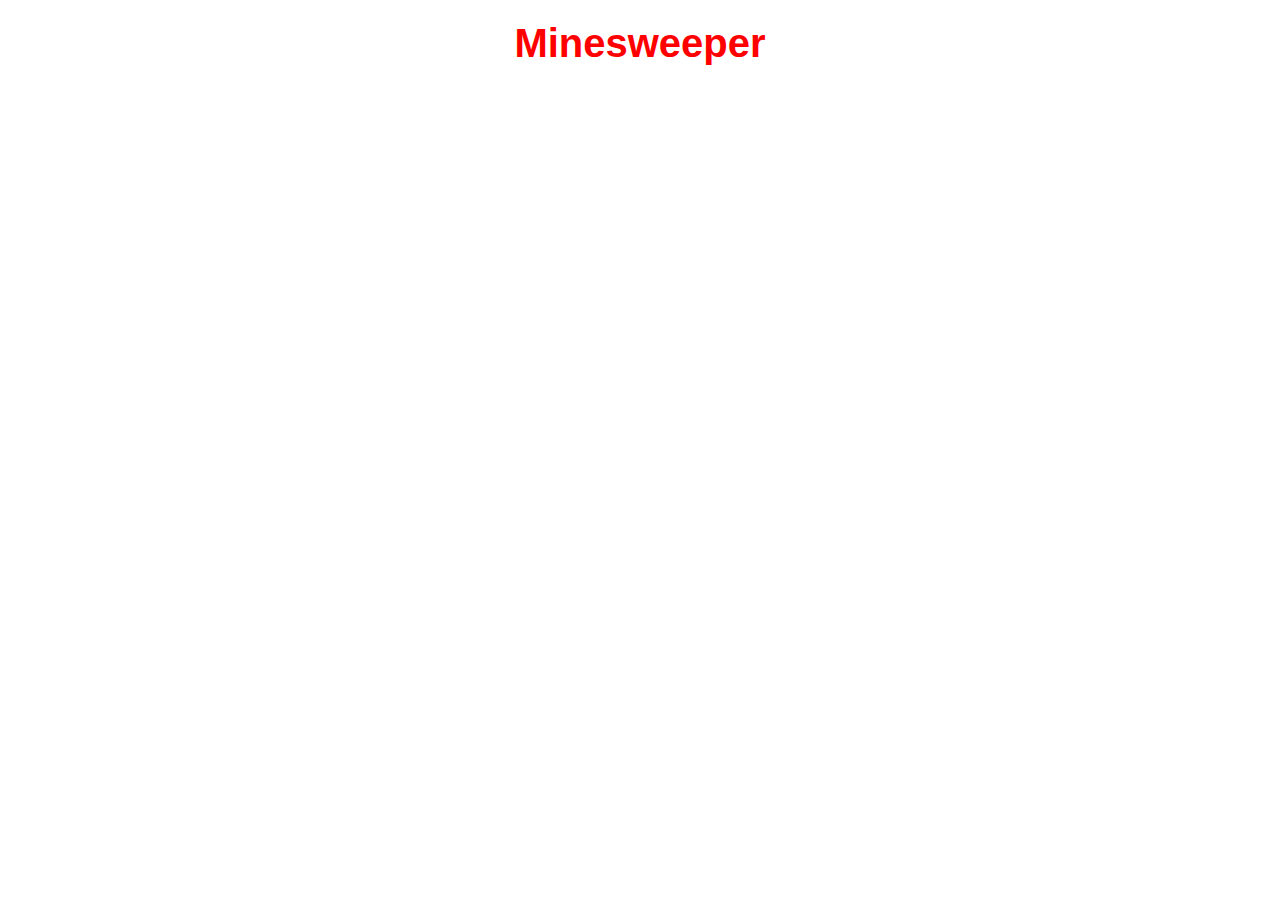
==== minesweeper.html @ dcc0fe84 "Add files via upload" ====
<!DOCTYPE html>
<html>

<head>
	<meta charset="UTF-8">
	<meta name="viewport",
		content="width=device-width, initial-scale=1.0">
	<title>Minesweeper</title>
	<link rel="stylesheet" href="style.css">
	<script src="minesweeper.js"></script>
</head>

<body style="text-align: center;">
    <h1>
        <div class="minesweeperh">Minesweeper</div>
    </h1>
    
    <canvas id="game"></canvas>
</body>

</html>
---- style.css ----
body {
    font-family: Arial, Helvetica, sans-serif;
}

.indexh {
    font-size: 40px;
	font-weight: bold;
    color: black
}

.snakeh {
	font-size: 40px;
	font-weight: bold;
	color: green;
}

.minesweeperh {
    font-size: 40px;
	font-weight: bold;
	color: red;
}

.mainp {
    font-size: 20px;
    color: black;
}

.e {
    font-size: 10px;
    color: red
}
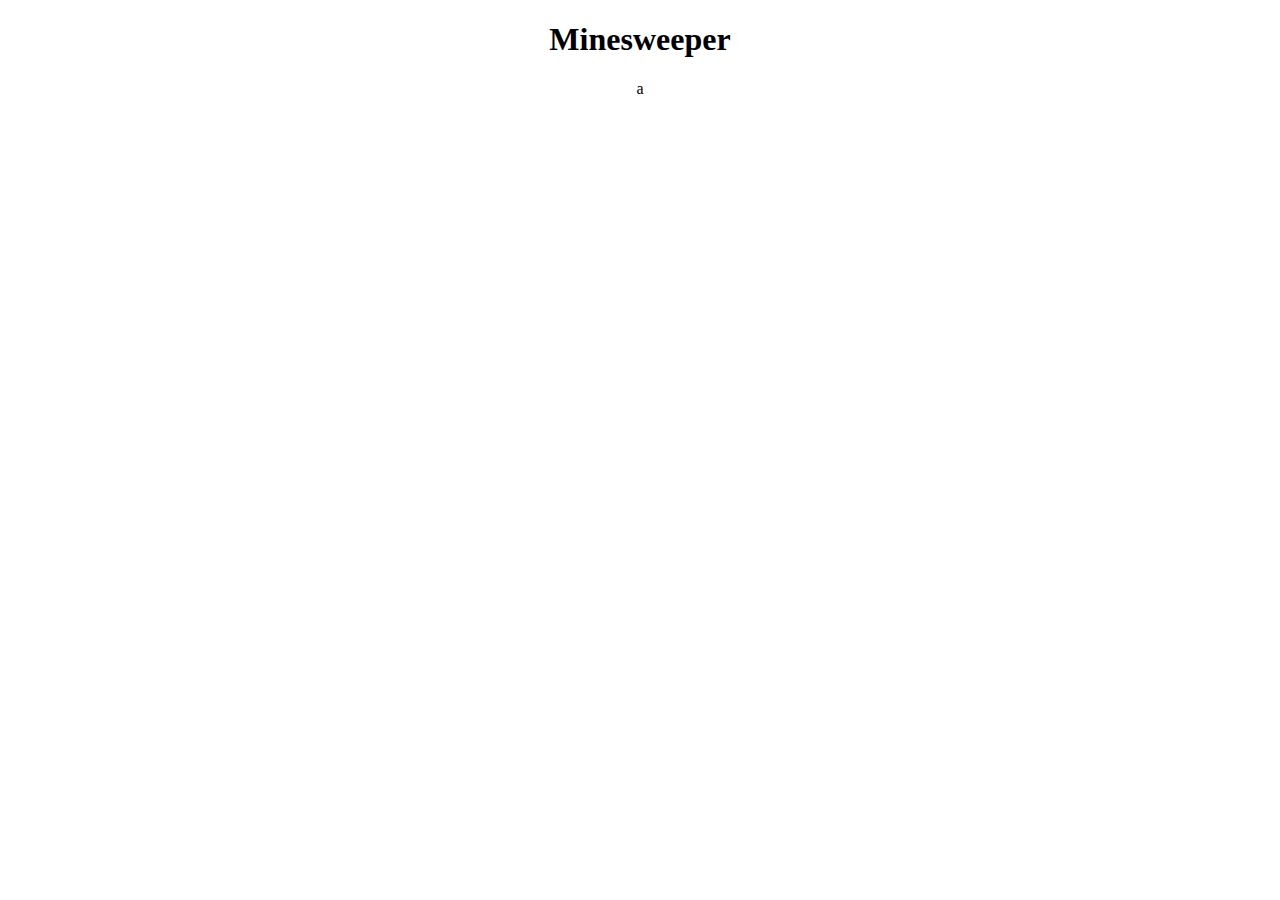
==== commit 50389af9: "Update minesweeper.html" ====
--- a/minesweeper.html
+++ b/minesweeper.html
@@ -6,16 +6,20 @@
 	<meta name="viewport",
 		content="width=device-width, initial-scale=1.0">
 	<title>Minesweeper</title>
-	<link rel="stylesheet" href="style.css">
-	<script src="minesweeper.js"></script>
+	<link rel="stylesheet" href="css/style.css">
+	<script src="js/minesweeper.js"></script>
 </head>
 
 <body style="text-align: center;">
     <h1>
         <div class="minesweeperh">Minesweeper</div>
     </h1>
+
+    <p1 id="bomb-counter">
+        <div id="bomb-counter" class="mainp">a</div>
+    </p1>
     
-    <canvas id="game"></canvas>
+    <table id="game"></table>
 </body>
 
-</html>+</html>
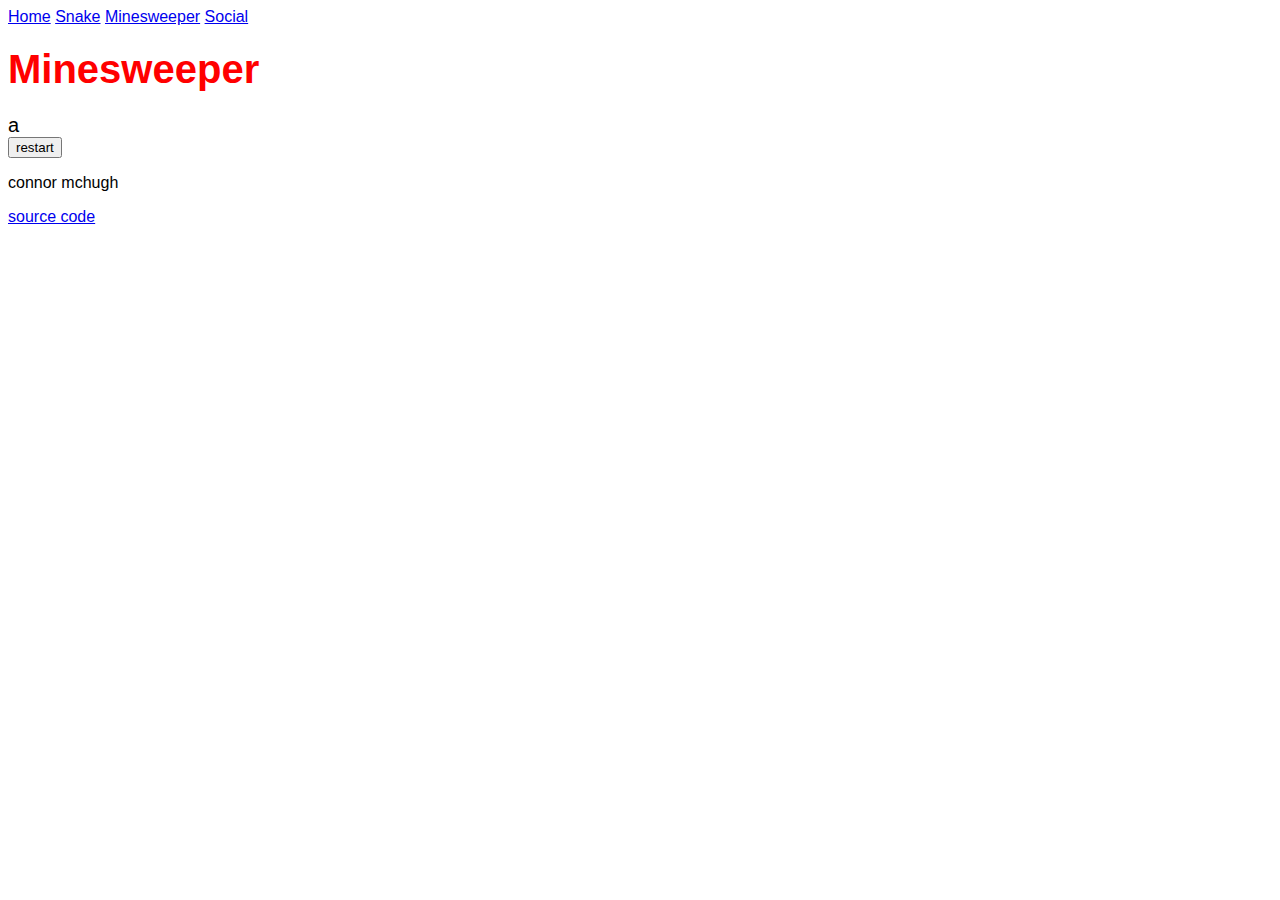
==== commit 8db58dc8: "Add files via upload" ====
--- a/minesweeper.html
+++ b/minesweeper.html
@@ -10,7 +10,14 @@
 	<script src="js/minesweeper.js"></script>
 </head>
 
-<body style="text-align: center;">
+<body>
+    <div class="nav">
+		<a href="index.html">Home</a>
+		<a href="snake.html">Snake</a>
+		<a href="minesweeper.html">Minesweeper</a>
+		<a href="social.html">Social</a>
+	</div>
+
     <h1>
         <div class="minesweeperh">Minesweeper</div>
     </h1>
@@ -19,7 +26,16 @@
         <div id="bomb-counter" class="mainp">a</div>
     </p1>
     
-    <table id="game"></table>
+    <table id="minesweeperTable"></table>
+
+    <div>
+		<button type="button" id="restartBtn">restart</button>
+	</div>
+
+    <div class="footer">
+        <p>connor mchugh</p>
+        <p><a href="https://github.com/cmchuu/cmchuu.github.io" target="_blank">source code</a></p>
+    </div>
 </body>
 
-</html>
+</html>--- a/css/style.css
+++ b/css/style.css
@@ -0,0 +1,61 @@
+@font-face {
+    font-family: "Press Start";
+    src: url("prstart.ttf");
+}
+
+body {
+    font-family: Arial, Helvetica, sans-serif;
+}
+
+#game {
+    background-color: lightgray;
+}
+
+.indexh {
+    font-size: 40px;
+	font-weight: bold;
+    color: black
+}
+
+.snakeh {
+	font-size: 40px;
+	font-weight: bold;
+	color: green;
+}
+
+.minesweeperh {
+    font-size: 40px;
+	font-weight: bold;
+	color: red;
+}
+
+td {
+    height: 20px;
+    width: 20px;
+    background-color: #C0C0C0;
+    border: 1.5px solid;
+    border-top-color: #ffffff;
+    border-right-color: #7B7B7B;
+    border-bottom-color: #7B7B7B;
+    border-left-color: #ffffff;
+    text-align: center;
+    vertical-align: middle;
+}
+
+.revealed {
+    font-family: "Press Start";
+    background-color: #C0C0C0;
+    font-size: 80%;
+    text-align: center;
+    border: none;
+}
+
+.mainp {
+    font-size: 20px;
+    color: black;
+}
+
+.e {
+    font-size: 10px;
+    color: red
+}
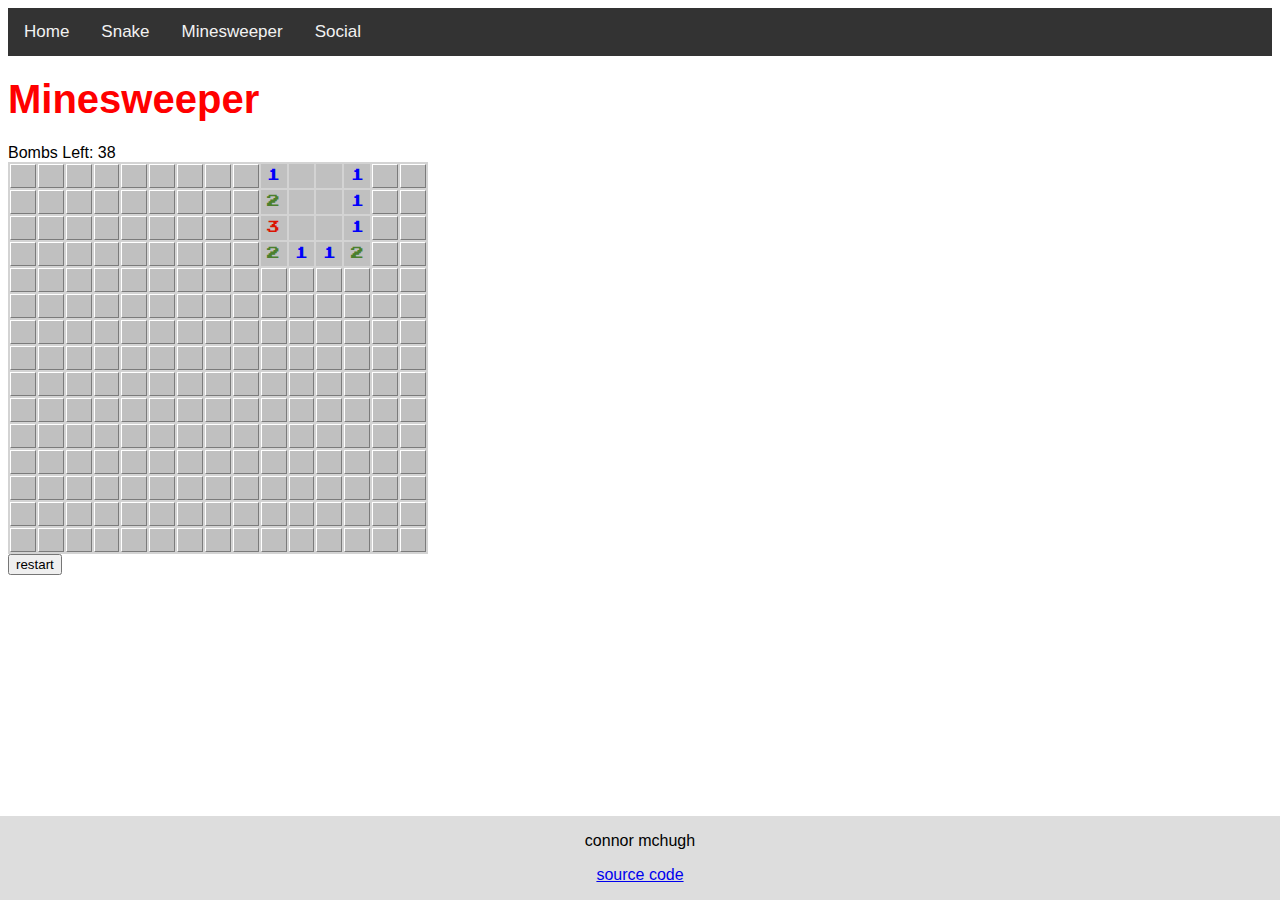
==== commit ca8b8e53: "Update minesweeper.html" ====
--- a/minesweeper.html
+++ b/minesweeper.html
@@ -38,4 +38,4 @@
     </div>
 </body>
 
-</html>+</html>
--- a/css/style.css
+++ b/css/style.css
@@ -1,21 +1,73 @@
 @font-face {
     font-family: "Press Start";
-    src: url("prstart.ttf");
+    src: url("fonts/prstart.ttf");
 }
+
+/*
+    General
+*/
 
 body {
     font-family: Arial, Helvetica, sans-serif;
 }
 
-#game {
-    background-color: lightgray;
+.mainh {
+    font-size: 40px;
+	font-weight: bold;
+    color: black;
 }
 
-.indexh {
-    font-size: 40px;
-	font-weight: bold;
-    color: black
+.mainp {
+    font-size: 20px;
+    color: black;
 }
+
+.e {
+    font-size: 10px;
+    color: red
+}
+
+/*
+    Navigation
+*/
+
+.nav {
+    background-color: #333;
+    overflow: hidden;
+}
+  
+.nav a {
+    float: left;
+    color: #f2f2f2;
+    text-align: center;
+    padding: 14px 16px;
+    text-decoration: none;
+    font-size: 17px;
+}
+  
+.nav a:hover {
+    background-color: #ddd;
+    color: black;
+}
+  
+.nav a.active {
+    background-color: #04AA6D;
+    color: white;
+}
+
+.footer {
+    position: fixed;
+    left: 0;
+    bottom: 0;
+    width: 100%;
+    background-color: #ddd;
+    color: black;
+    text-align: center;
+}
+
+/* 
+    Snake 
+*/
 
 .snakeh {
 	font-size: 40px;
@@ -23,10 +75,26 @@
 	color: green;
 }
 
+/* 
+    Minesweeper 
+*/
+
+#minesweeperTable {
+    background-color: lightgray;
+}
+
 .minesweeperh {
     font-size: 40px;
 	font-weight: bold;
 	color: red;
+}
+
+.revealed {
+    font-family: "Press Start";
+    background-color: #C0C0C0;
+    font-size: 80%;
+    text-align: center;
+    border: none;
 }
 
 td {
@@ -41,21 +109,3 @@
     text-align: center;
     vertical-align: middle;
 }
-
-.revealed {
-    font-family: "Press Start";
-    background-color: #C0C0C0;
-    font-size: 80%;
-    text-align: center;
-    border: none;
-}
-
-.mainp {
-    font-size: 20px;
-    color: black;
-}
-
-.e {
-    font-size: 10px;
-    color: red
-}
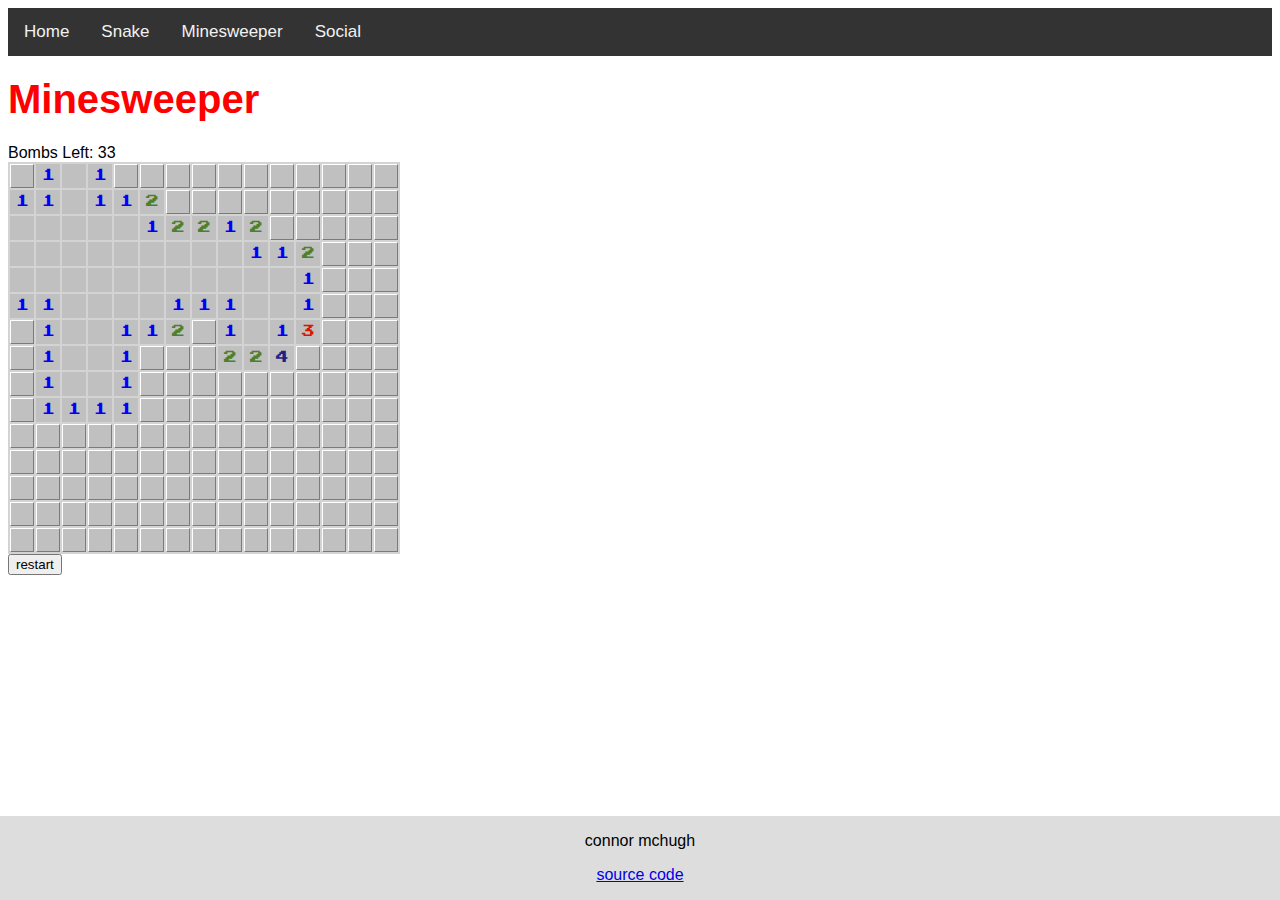
==== commit d4b3b1a2: "Update minesweeper.html" ====
--- a/minesweeper.html
+++ b/minesweeper.html
@@ -7,6 +7,7 @@
 		content="width=device-width, initial-scale=1.0">
 	<title>Minesweeper</title>
 	<link rel="stylesheet" href="css/style.css">
+    <link rel="icon" type="image/x-icon" href="/images/minesweeper.ico">
 	<script src="js/minesweeper.js"></script>
 </head>
 
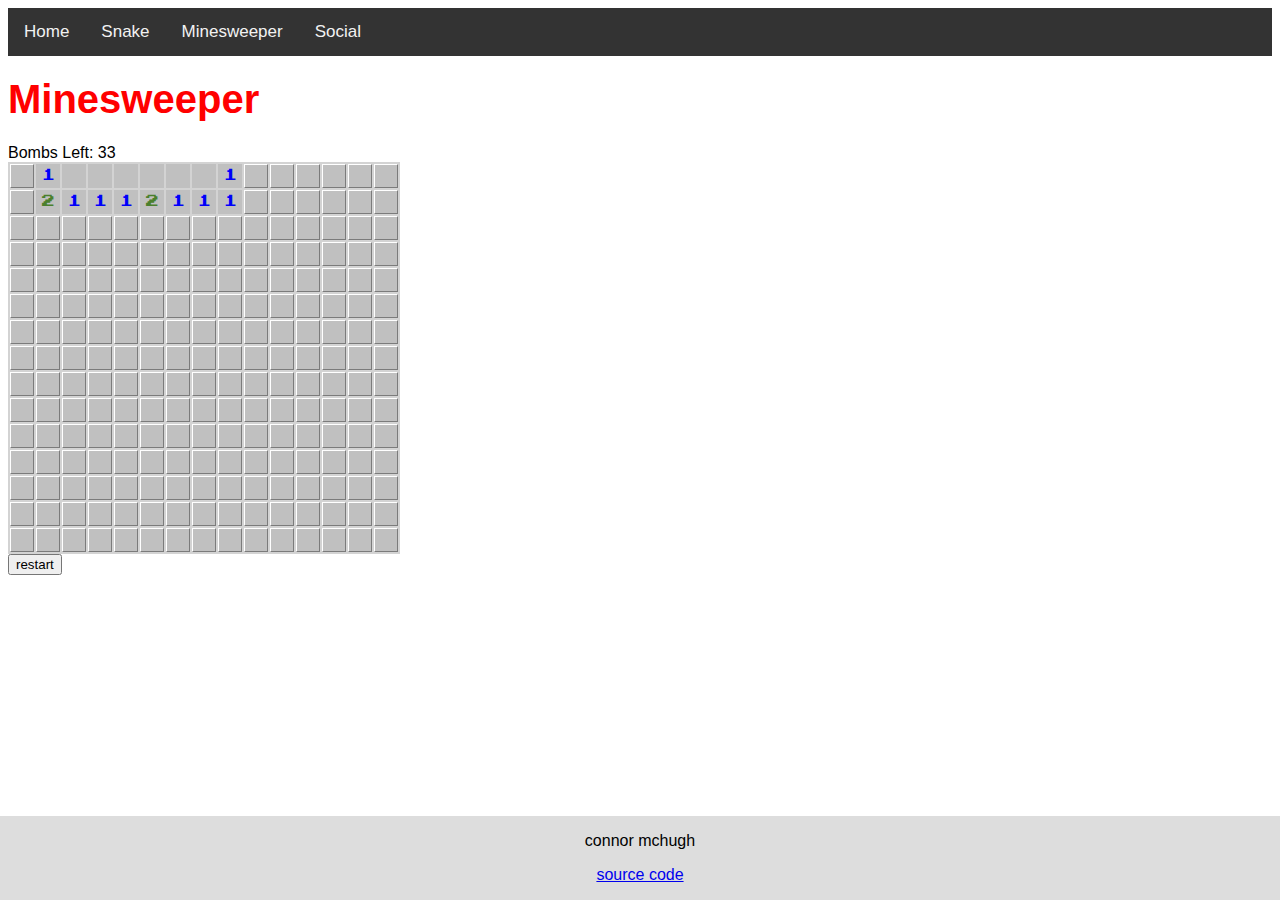
==== commit b82d64f2: "Update minesweeper.html" ====
--- a/minesweeper.html
+++ b/minesweeper.html
@@ -7,7 +7,7 @@
 		content="width=device-width, initial-scale=1.0">
 	<title>Minesweeper</title>
 	<link rel="stylesheet" href="css/style.css">
-    <link rel="icon" type="image/x-icon" href="/images/minesweeper.ico">
+    	<link rel="icon" type="image/x-icon" href="/images/minesweeper.ico">
 	<script src="js/minesweeper.js"></script>
 </head>
 
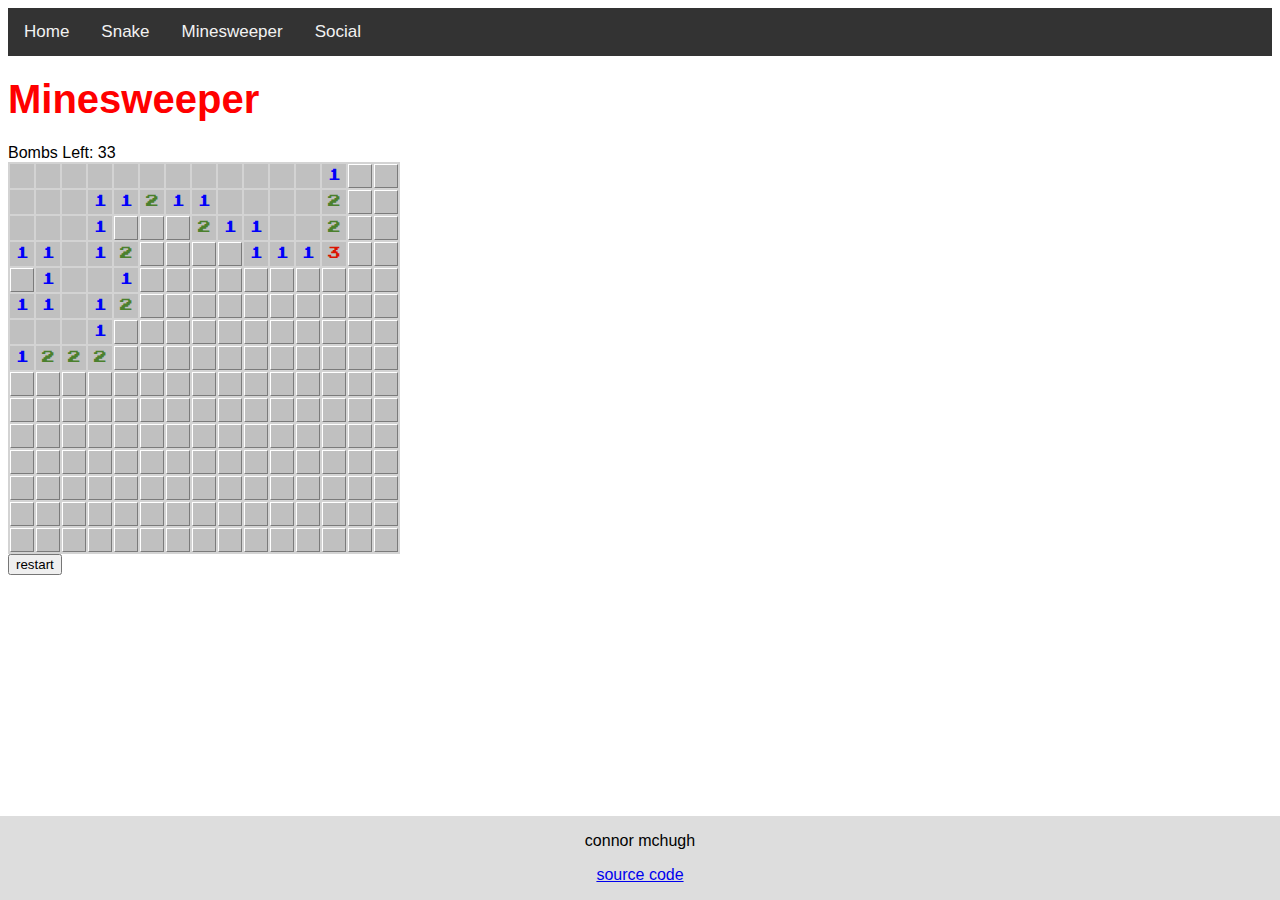
==== commit 99515c9b: "Update minesweeper.html" ====
--- a/minesweeper.html
+++ b/minesweeper.html
@@ -1,6 +1,6 @@
 <!DOCTYPE html>
 <html>
-
+ 
 <head>
 	<meta charset="UTF-8">
 	<meta name="viewport",
